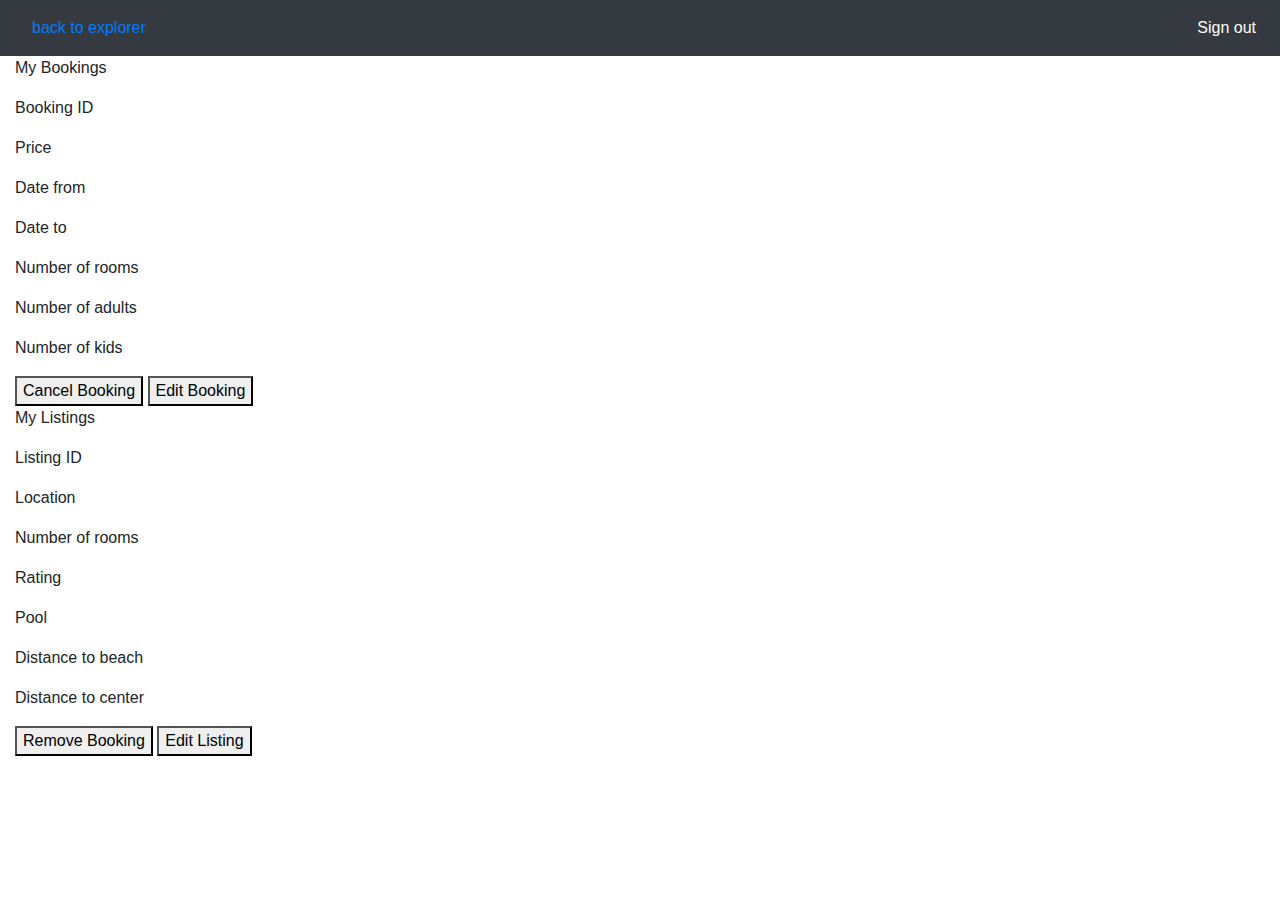
==== src/main/resources/templates/dashboard.html @ e0139a2e "Merge remote-tracking branch 'upstream/master' into accommodationFilter" ====
<html>

<head>
	<title>Holiday Maker</title>

	<link rel="stylesheet" href="https://stackpath.bootstrapcdn.com/bootstrap/4.5.2/css/bootstrap.min.css" integrity="sha384-JcKb8q3iqJ61gNV9KGb8thSsNjpSL0n8PARn9HuZOnIxN0hoP+VmmDGMN5t9UJ0Z" crossorigin="anonymous">
	<link rel="stylesheet" href="css/dashboardstyle.css">

</head>

<body>
	<!-- Menu bar -->
	<nav class="navbar navbar-expand-lg navbar-dark bg-dark">
		<a class="nav-link mr-auto" href="#">back to explorer</a>
		<div class="collapse navbar-collapse" id="navbarNav">
			<ul class="navbar-nav ml-auto">
				<li class="nav-item active"><a class="nav-link" href="#">Sign
						out</a></li>
			</ul>
		</div>
	</nav>

	<div id="outer-container" class="container-fluid">
		<!-- Booking Container -->
		<div class="left-container">
			<p class="title">My Bookings</p>
			<div class="booking-container">
				<div class="left-inner w-50">
					<p id="booking-id">Booking ID</p>
					<p id="price">Price</p>
					<p id="date-from">Date from</p>
					<p id="date-to">Date to</p>
				</div>
				<div class="right-inner w-50">
					<p id="rooms">Number of rooms</p>
					<p id="adults">Number of adults</p>
					<p id="kids">Number of kids</p>
				</div>
			</div>
			<div class="buttons ml-auto">
				<button id="cancel">Cancel Booking</button>
				<button id="edit">Edit Booking</button>
			</div>
		</div>
		<!-- Listing Container -->
		<div class="right-container">
			<p class="title">My Listings</p>
			<div class="listing-container">
				<div class="column-left w-50">
					<p id="listing-id">Listing ID</p>
					<p id="location">Location</p>
					<p id="rooms">Number of rooms</p>
					<p id="rating">Rating</p>
				</div>
				<div class="column-right w-50">
					<p id="pool">Pool</p>
					<p id="beach">Distance to beach</p>
					<p id="center">Distance to center</p>
				</div>
			</div>
			<div class="buttons ml-auto">
				<button id="cancel">Remove Booking</button>
				<button id="edit">Edit Listing</button>
			</div>
		</div>
	</div>
</body>
<script src="https://code.jquery.com/jquery-3.5.1.slim.min.js" integrity="sha384-DfXdz2htPH0lsSSs5nCTpuj/zy4C+OGpamoFVy38MVBnE+IbbVYUew+OrCXaRkfj" crossorigin="anonymous"></script>
<script src="https://cdn.jsdelivr.net/npm/popper.js@1.16.1/dist/umd/popper.min.js" integrity="sha384-9/reFTGAW83EW2RDu2S0VKaIzap3H66lZH81PoYlFhbGU+6BZp6G7niu735Sk7lN" crossorigin="anonymous"></script>
<script src="https://stackpath.bootstrapcdn.com/bootstrap/4.5.2/js/bootstrap.min.js" integrity="sha384-B4gt1jrGC7Jh4AgTPSdUtOBvfO8shuf57BaghqFfPlYxofvL8/KUEfYiJOMMV+rV" crossorigin="anonymous"></script>
<script src="js/dashboardscript.js"></script>

</html>
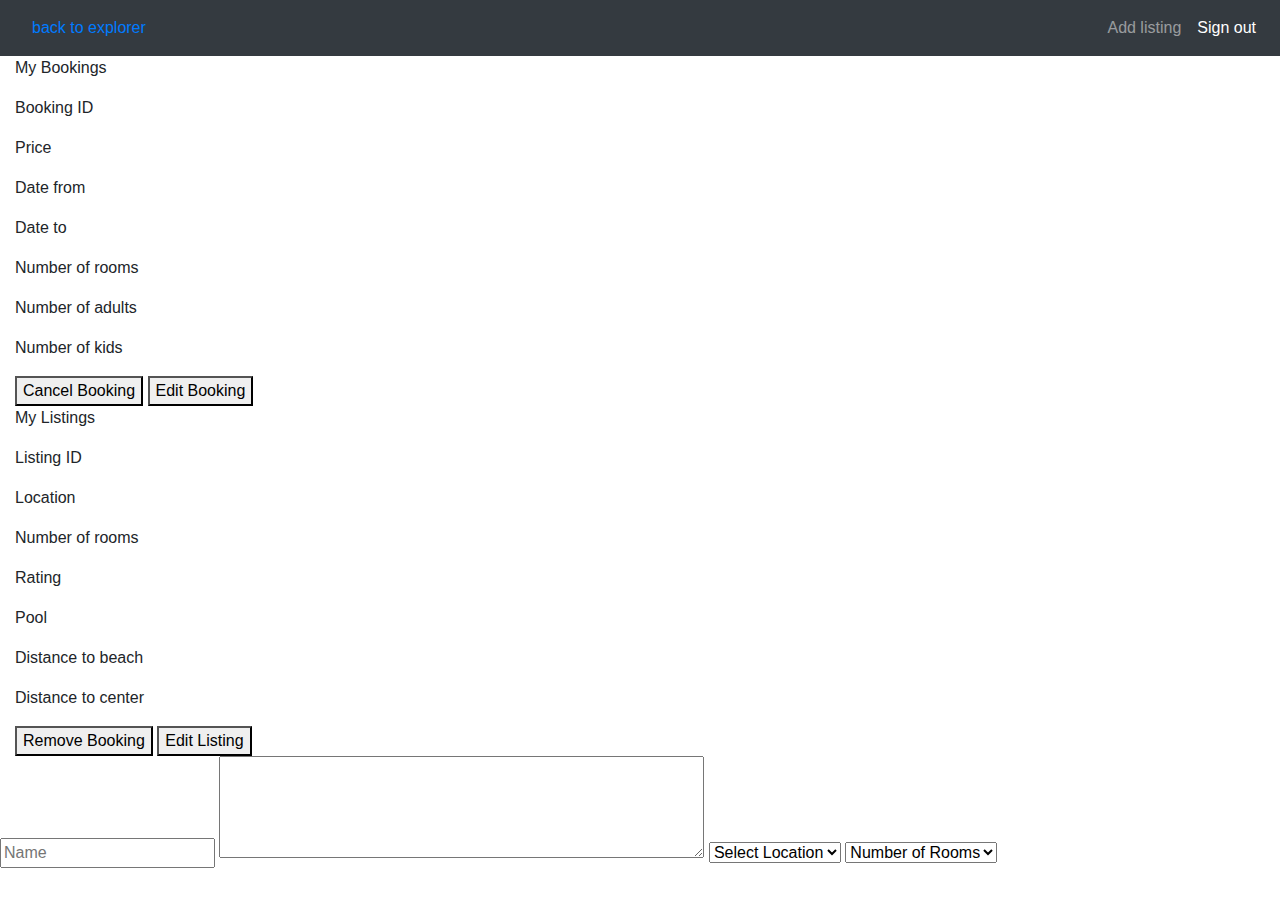
==== commit 6c7c5ae1: "Merge remote-tracking branch 'upstream/master'" ====
--- a/src/main/resources/templates/dashboard.html
+++ b/src/main/resources/templates/dashboard.html
@@ -14,6 +14,7 @@
 		<a class="nav-link mr-auto" href="#">back to explorer</a>
 		<div class="collapse navbar-collapse" id="navbarNav">
 			<ul class="navbar-nav ml-auto">
+				<li class="nav-item"><a class="nav-link flip" href="#" onclick="addListing()">Add listing</a></li>
 				<li class="nav-item active"><a class="nav-link" href="#">Sign
 						out</a></li>
 			</ul>
@@ -64,6 +65,32 @@
 			</div>
 		</div>
 	</div>
+	<!--Add listing form-->
+	<!--<p class="flip" onclick="addListing()">Click to show panel</p>-->
+
+	<div id="panel">
+		<form>
+
+			<input type="text" id="listing-name" name="name" placeholder="Name">
+
+			<textarea placeholder="Description" id="description-text" rows="4" cols="50">
+	</textarea>
+
+			<select name="location" id="location-selector">
+				<option value="" disabled selected hidden>Select Location</option>
+			</select>
+
+	<select name="rooms" id="roomsSelector">
+		<option value="" disabled selected hidden>Number of
+			Rooms</option>
+	</select>
+
+
+
+		</form>
+	</div>
+
+
 </body>
 <script src="https://code.jquery.com/jquery-3.5.1.slim.min.js" integrity="sha384-DfXdz2htPH0lsSSs5nCTpuj/zy4C+OGpamoFVy38MVBnE+IbbVYUew+OrCXaRkfj" crossorigin="anonymous"></script>
 <script src="https://cdn.jsdelivr.net/npm/popper.js@1.16.1/dist/umd/popper.min.js" integrity="sha384-9/reFTGAW83EW2RDu2S0VKaIzap3H66lZH81PoYlFhbGU+6BZp6G7niu735Sk7lN" crossorigin="anonymous"></script>
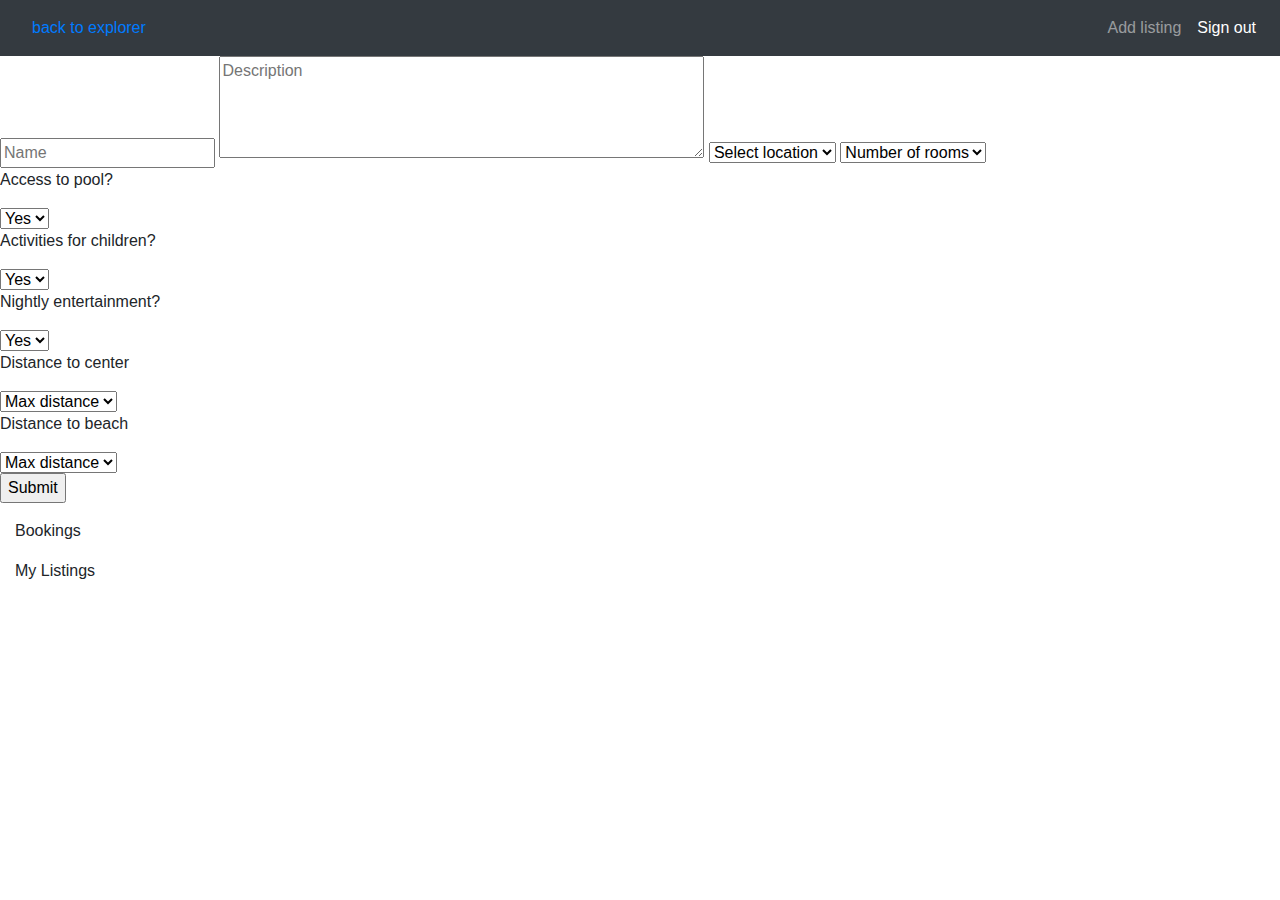
==== commit a6ca137c: "added functionality to dashboardscript.js" ====
--- a/src/main/resources/templates/dashboard.html
+++ b/src/main/resources/templates/dashboard.html
@@ -20,12 +20,66 @@
 			</ul>
 		</div>
 	</nav>
+	<!--Add listing form-->
+	<div id="panel">
+		<form>
+			<div class="panel-controller">
+				<div class="selector-left">
+					<input type="text" id="listing-name" name="name" placeholder="Name">
+
+					<textarea placeholder="Description" id="description-text" rows="4" cols="50"></textarea>
+
+					<select name="location" id="location-selector">
+						<option value="" disabled selected hidden>Select location</option>
+					</select>
+
+					<select name="rooms" id="room-selector">
+						<option value="" disabled selected hidden>Number of
+							rooms</option>
+					</select>
+				</div>
+
+				<div class="selector-right">
+					<p class="propertyTitle">Access to pool?</p>
+					<select name="pool" id="pool-selector">
+						<option value="" selected>Yes</option>
+						<option value="">No</option>
+					</select>
+
+					<p class="propertyTitle">Activities for children?</p>
+					<select name="checkOut" id="child-selector">
+						<option value="" selected>Yes</option>
+						<option value="">No</option>
+					</select>
+
+					<p class="propertyTitle">Nightly entertainment?</p>
+					<select name="entertainment" id="entertainment-selector">
+						<option value="" selected>Yes</option>
+						<option value="">No</option>
+					</select>
+
+					<p class="propertyTitle">Distance to center</p>
+					<select name="center" id="center-selector">
+						<option value="" disabled selected hidden>Max distance</option>
+					</select>
+
+					<p class="propertyTitle">Distance to beach</p>
+					<select name="beach" id="beach-selector">
+						<option value="" disabled selected hidden>Max distance</option>
+					</select>
+				</div>
+				<input type="submit" value="Submit">
+		</form>
+	</div>
+	</div>
 
 	<div id="outer-container" class="container-fluid">
+
+		<p class="title">Bookings</p>
 		<!-- Booking Container -->
 		<div class="left-container">
-			<p class="title">My Bookings</p>
-			<div class="booking-container">
+
+			<!--		<div class="booking-container">
 				<div class="left-inner w-50">
 					<p id="booking-id">Booking ID</p>
 					<p id="price">Price</p>
@@ -41,11 +95,15 @@
 			<div class="buttons ml-auto">
 				<button id="cancel">Cancel Booking</button>
 				<button id="edit">Edit Booking</button>
-			</div>
+			</div>  -->
 		</div>
+
+
+
+		<p class="title">My Listings</p>
 		<!-- Listing Container -->
 		<div class="right-container">
-			<p class="title">My Listings</p>
+			<!--
 			<div class="listing-container">
 				<div class="column-left w-50">
 					<p id="listing-id">Listing ID</p>
@@ -62,33 +120,10 @@
 			<div class="buttons ml-auto">
 				<button id="cancel">Remove Booking</button>
 				<button id="edit">Edit Listing</button>
-			</div>
+			</div> -->
 		</div>
 	</div>
-	<!--Add listing form-->
-	<!--<p class="flip" onclick="addListing()">Click to show panel</p>-->
 
-	<div id="panel">
-		<form>
-
-			<input type="text" id="listing-name" name="name" placeholder="Name">
-
-			<textarea placeholder="Description" id="description-text" rows="4" cols="50">
-	</textarea>
-
-			<select name="location" id="location-selector">
-				<option value="" disabled selected hidden>Select Location</option>
-			</select>
-
-	<select name="rooms" id="roomsSelector">
-		<option value="" disabled selected hidden>Number of
-			Rooms</option>
-	</select>
-
-
-
-		</form>
-	</div>
 
 
 </body>
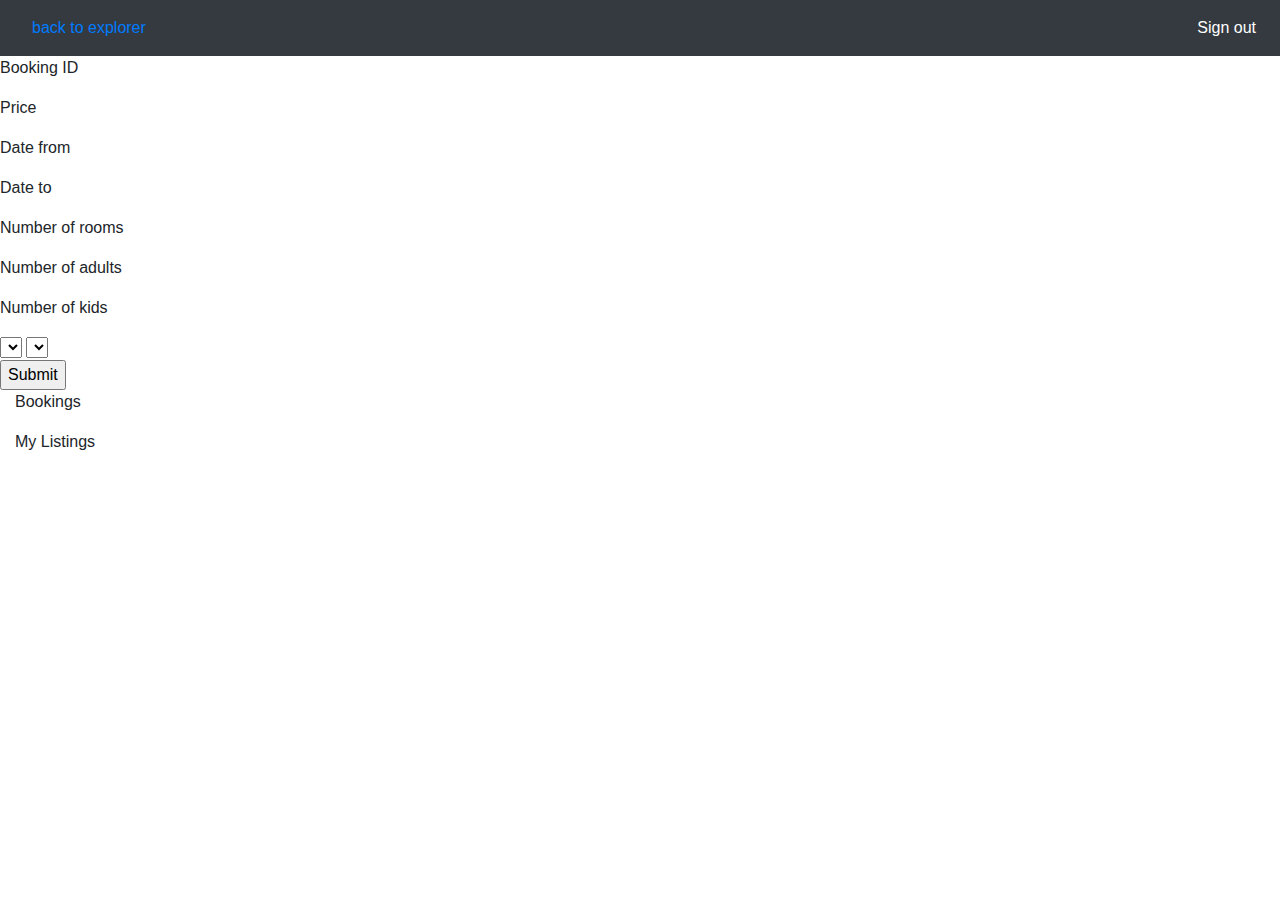
==== commit 7a320f36: "Merge conflicts" ====
--- a/src/main/resources/templates/dashboard.html
+++ b/src/main/resources/templates/dashboard.html
@@ -14,95 +14,41 @@
 		<a class="nav-link mr-auto" href="#">back to explorer</a>
 		<div class="collapse navbar-collapse" id="navbarNav">
 			<ul class="navbar-nav ml-auto">
-				<li class="nav-item"><a class="nav-link flip" href="#" onclick="addListing()">Add listing</a></li>
+
 				<li class="nav-item active"><a class="nav-link" href="#">Sign
 						out</a></li>
 			</ul>
 		</div>
 	</nav>
-	<!--Add listing form-->
-	<div id="panel">
-		<form>
+	<div id="formCover">
+		<div id="panel">
 			<div class="panel-controller">
-				<div class="selector-left">
-					<input type="text" id="listing-name" name="name" placeholder="Name">
 
-					<textarea placeholder="Description" id="description-text" rows="4" cols="50"></textarea>
+				<p id="booking-id">Booking ID</p>
+				<p id="price">Price</p>
+				<p id="date-from">Date from</p>
+				<p id="date-to">Date to</p>
+				<p id="rooms">Number of rooms</p>
+				<p id="adults">Number of adults</p>
+				<p id="kids">Number of kids</p>
 
-					<select name="location" id="location-selector">
-						<option value="" disabled selected hidden>Select location</option>
-					</select>
-
-					<select name="rooms" id="room-selector">
-						<option value="" disabled selected hidden>Number of
-							rooms</option>
-					</select>
-				</div>
-
-				<div class="selector-right">
-					<p class="propertyTitle">Access to pool?</p>
-					<select name="pool" id="pool-selector">
-						<option value="" selected>Yes</option>
-						<option value="">No</option>
-					</select>
-
-					<p class="propertyTitle">Activities for children?</p>
-					<select name="checkOut" id="child-selector">
-						<option value="" selected>Yes</option>
-						<option value="">No</option>
-					</select>
-
-					<p class="propertyTitle">Nightly entertainment?</p>
-					<select name="entertainment" id="entertainment-selector">
-						<option value="" selected>Yes</option>
-						<option value="">No</option>
-					</select>
-
-					<p class="propertyTitle">Distance to center</p>
-					<select name="center" id="center-selector">
-						<option value="" disabled selected hidden>Max distance</option>
-					</select>
-
-					<p class="propertyTitle">Distance to beach</p>
-					<select name="beach" id="beach-selector">
-						<option value="" disabled selected hidden>Max distance</option>
-					</select>
-				</div>
-				<input type="submit" value="Submit">
-		</form>
+				<select name="package" id="package-selector">
+				</select>
+				<select name="extra-bed" id="bed-selector">
+				</select>
+			</div>
+			<input type="submit" value="Submit" id="update">
+		</div>
 	</div>
-	</div>
-
 	<div id="outer-container" class="container-fluid">
-
-		<p class="title">Bookings</p>
 		<!-- Booking Container -->
 		<div class="left-container">
-
-			<!--		<div class="booking-container">
-				<div class="left-inner w-50">
-					<p id="booking-id">Booking ID</p>
-					<p id="price">Price</p>
-					<p id="date-from">Date from</p>
-					<p id="date-to">Date to</p>
-				</div>
-				<div class="right-inner w-50">
-					<p id="rooms">Number of rooms</p>
-					<p id="adults">Number of adults</p>
-					<p id="kids">Number of kids</p>
-				</div>
-			</div>
-			<div class="buttons ml-auto">
-				<button id="cancel">Cancel Booking</button>
-				<button id="edit">Edit Booking</button>
-			</div>  -->
+			<p class="title">Bookings</p>
 		</div>
 
-
-
-		<p class="title">My Listings</p>
 		<!-- Listing Container -->
 		<div class="right-container">
+			<p class="title">My Listings</p>
 			<!--
 			<div class="listing-container">
 				<div class="column-left w-50">
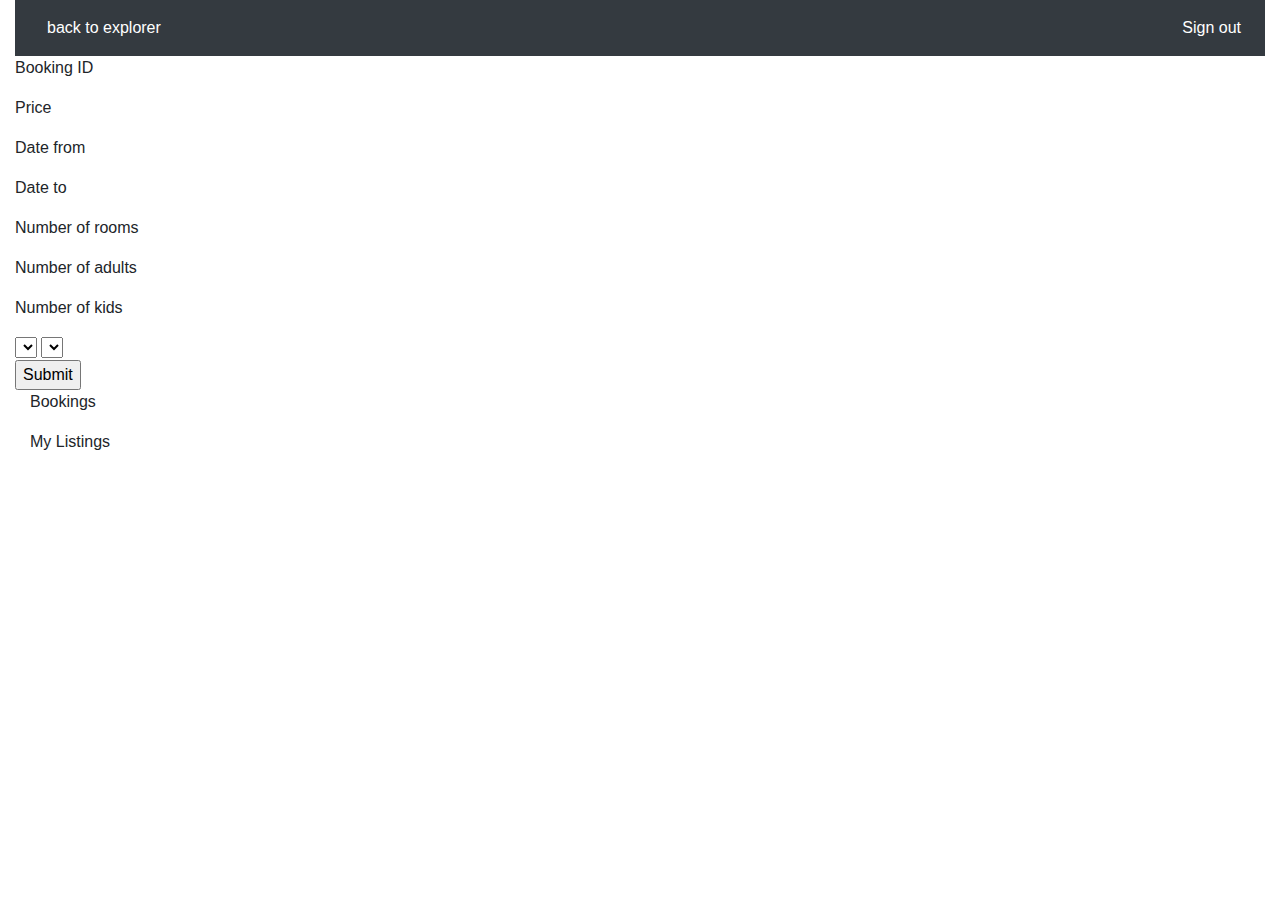
==== commit bcc025ea: "Merge pull request #193 from ollejj/styleLanding" ====
--- a/src/main/resources/templates/dashboard.html
+++ b/src/main/resources/templates/dashboard.html
@@ -5,13 +5,13 @@
 
 	<link rel="stylesheet" href="https://stackpath.bootstrapcdn.com/bootstrap/4.5.2/css/bootstrap.min.css" integrity="sha384-JcKb8q3iqJ61gNV9KGb8thSsNjpSL0n8PARn9HuZOnIxN0hoP+VmmDGMN5t9UJ0Z" crossorigin="anonymous">
 	<link rel="stylesheet" href="css/dashboardstyle.css">
-
 </head>
 
 <body>
+    <div class="container-fluid">
 	<!-- Menu bar -->
 	<nav class="navbar navbar-expand-lg navbar-dark bg-dark">
-		<a class="nav-link mr-auto" href="#">back to explorer</a>
+		<a class="nav-link mr-auto" style="color: white" href="/">back to explorer</a>
 		<div class="collapse navbar-collapse" id="navbarNav">
 			<ul class="navbar-nav ml-auto">
 
@@ -49,28 +49,9 @@
 		<!-- Listing Container -->
 		<div class="right-container">
 			<p class="title">My Listings</p>
-			<!--
-			<div class="listing-container">
-				<div class="column-left w-50">
-					<p id="listing-id">Listing ID</p>
-					<p id="location">Location</p>
-					<p id="rooms">Number of rooms</p>
-					<p id="rating">Rating</p>
-				</div>
-				<div class="column-right w-50">
-					<p id="pool">Pool</p>
-					<p id="beach">Distance to beach</p>
-					<p id="center">Distance to center</p>
-				</div>
-			</div>
-			<div class="buttons ml-auto">
-				<button id="cancel">Remove Booking</button>
-				<button id="edit">Edit Listing</button>
-			</div> -->
 		</div>
 	</div>
-
-
+	</div>
 
 </body>
 <script src="https://code.jquery.com/jquery-3.5.1.slim.min.js" integrity="sha384-DfXdz2htPH0lsSSs5nCTpuj/zy4C+OGpamoFVy38MVBnE+IbbVYUew+OrCXaRkfj" crossorigin="anonymous"></script>
